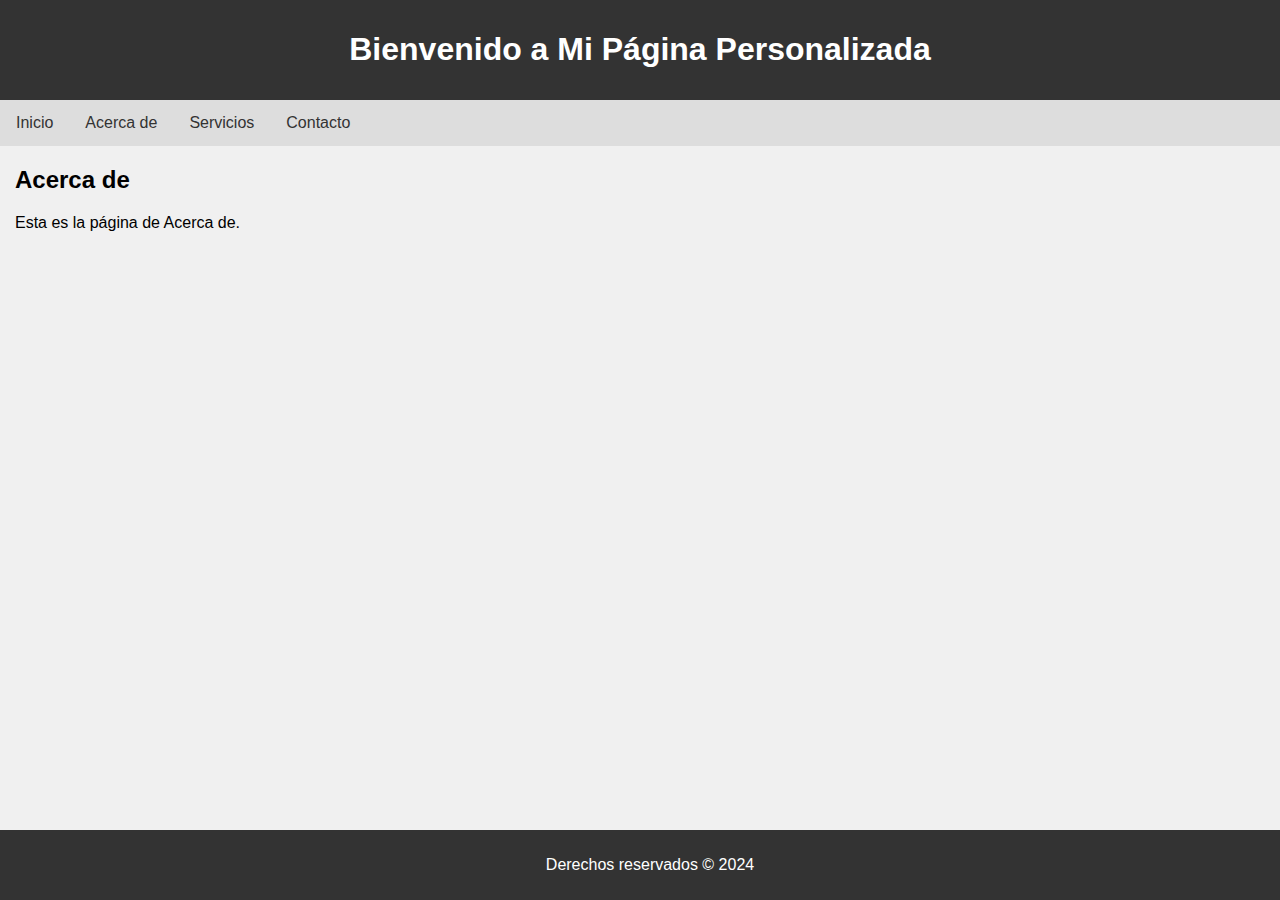
==== acerca.html @ 521e74d6 "acerca.html" ====
<!DOCTYPE html>
<html>
<head>
    <title>Mi Página Personalizada</title>
    <link rel="stylesheet" type="text/css" href="styles.css">
</head>
<body>
    <div class="header">
        <h1>Bienvenido a Mi Página Personalizada</h1>
    </div>
    <div class="nav">
        <a href="index.html">Inicio</a>
        <a href="acerca.html">Acerca de</a>
        <a href="servicios.html">Servicios</a>
        <a href="contacto.html">Contacto</a>
    </div>
    <div class="main">
        <h2 id="acerca de">Acerca de</h2>
        <p>Esta es la página de Acerca de.</p>
    </div>
    <div class="footer">
        <p>Derechos reservados © 2024</p>
    </div>
</body>
</html>
---- styles.css ----
body {
    font-family: Arial, sans-serif;
    margin: 0;
    padding: 0;
    background-color: #f0f0f0;
}
.header {
    background-color: #333;
    color: #fff;
    padding: 10px;
    text-align: center;
}
.nav {
    background-color: #ddd;
    overflow: hidden;
}
.nav a {
    float: left;
    display: block;
    color: #333;
    text-align: center;
    padding: 14px 16px;
    text-decoration: none;
}
.nav a:hover {
    background-color: #ddd;
    color: black;
}
.main {
    margin: 15px;
}
.footer {
    background-color: #333;
    color: #fff;
    text-align: center;
    padding: 10px;
    position: fixed;
    bottom: 0;
    width: 100%;
}
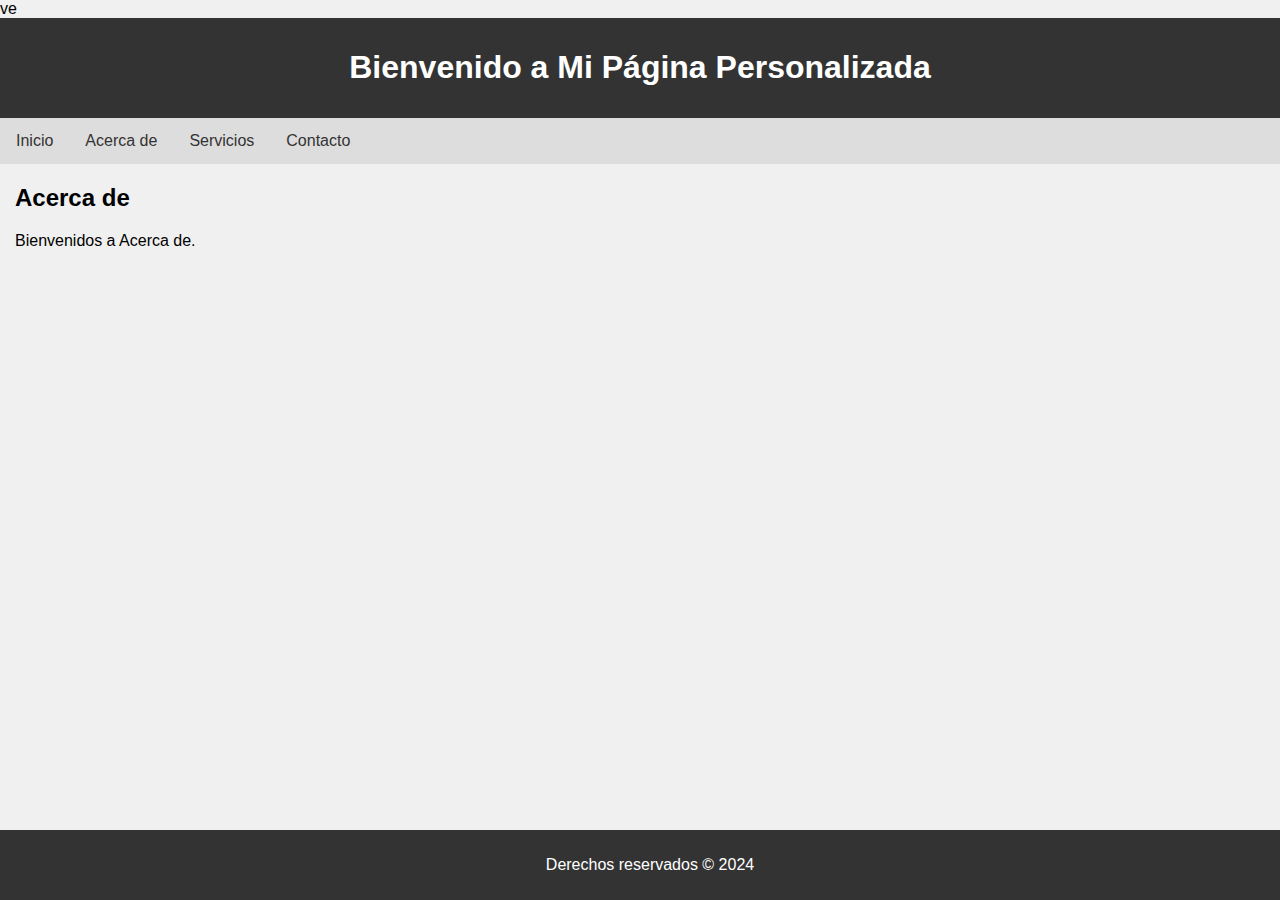
==== commit 5a79525c: "acerca.html" ====
--- a/acerca.html
+++ b/acerca.html
@@ -1,4 +1,4 @@
-<!DOCTYPE html>
+ve<!DOCTYPE html>
 <html>
 <head>
     <title>Mi Página Personalizada</title>
@@ -16,7 +16,7 @@
     </div>
     <div class="main">
         <h2 id="acerca de">Acerca de</h2>
-        <p>Esta es la página de Acerca de.</p>
+        <p>Bienvenidos a Acerca de.</p>
     </div>
     <div class="footer">
         <p>Derechos reservados © 2024</p>
